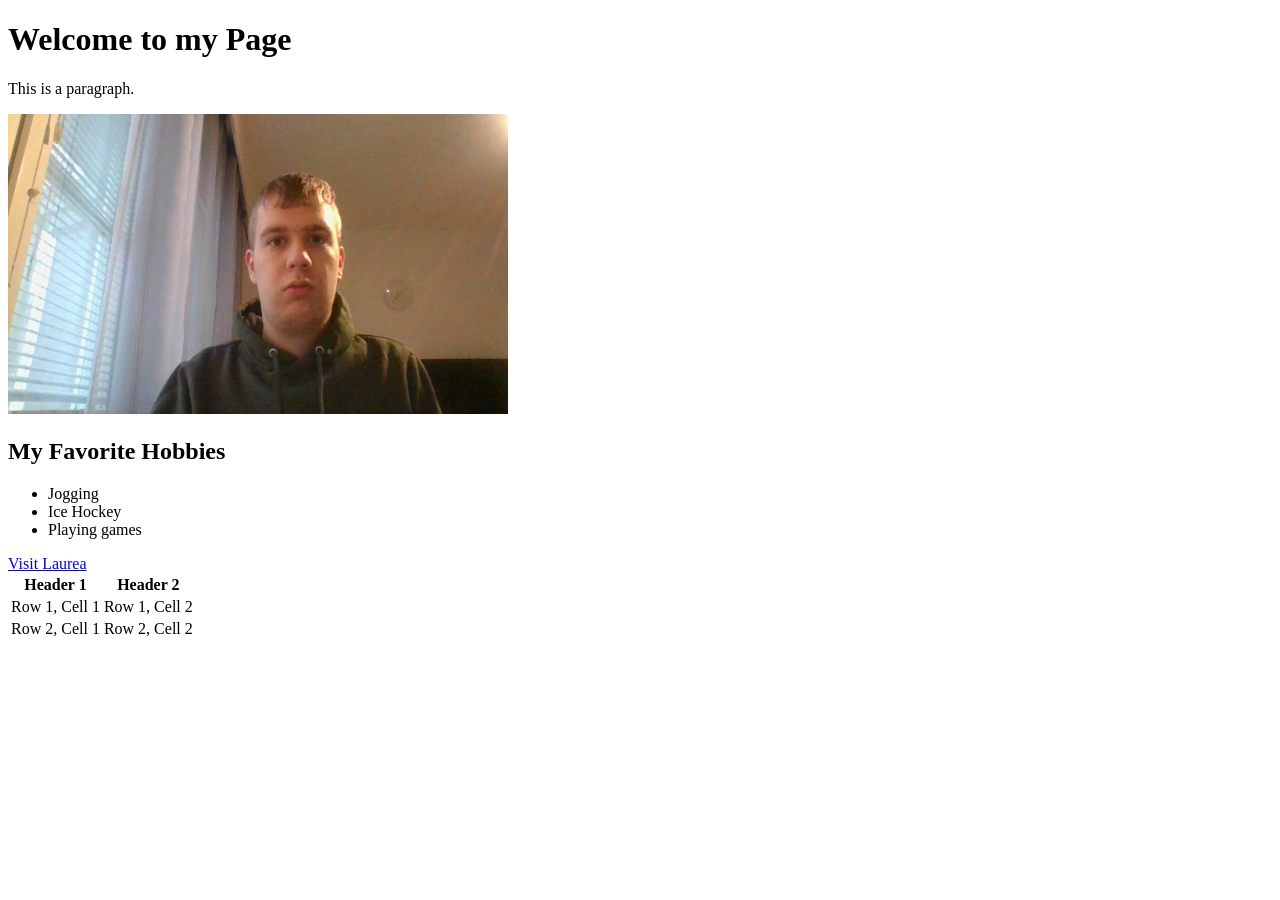
==== WS_01/index.html @ e9bf68af "Add initial HTML page and README files for workshops 3 to 6 - Created index.html for WS_01 with basi" ====
<!doctype html>
<html lang="en-US">
  <head>
    <title>Minun eka HTML sivu</title>
  </head>
  <body>
    <h1>Welcome to my Page</h1>
    <p>This is a paragraph.</p>
    <img
      src="./images/Minun_kuva.jpg"
      alt="Kuvalinkki rikki..."
      width="500"
      height="300"
    />
    
    <h2>My Favorite Hobbies</h2>
    <ul>
      <li>Jogging</li>
      <li>Ice Hockey</li>
      <li>Playing games</li>
    </ul>

<a href="https://www.laurea.fi">Visit Laurea</a>

<table>
    <tr>
        <th>Header 1</th>
        <th>Header 2</th>
    </tr>
    <tr>
        <td>Row 1, Cell 1</td>
        <td>Row 1, Cell 2</td>
    </tr>
    <tr>
        <td>Row 2, Cell 1</td>
        <td>Row 2, Cell 2</td>
    </tr>
    </table>

  </body>
</html>
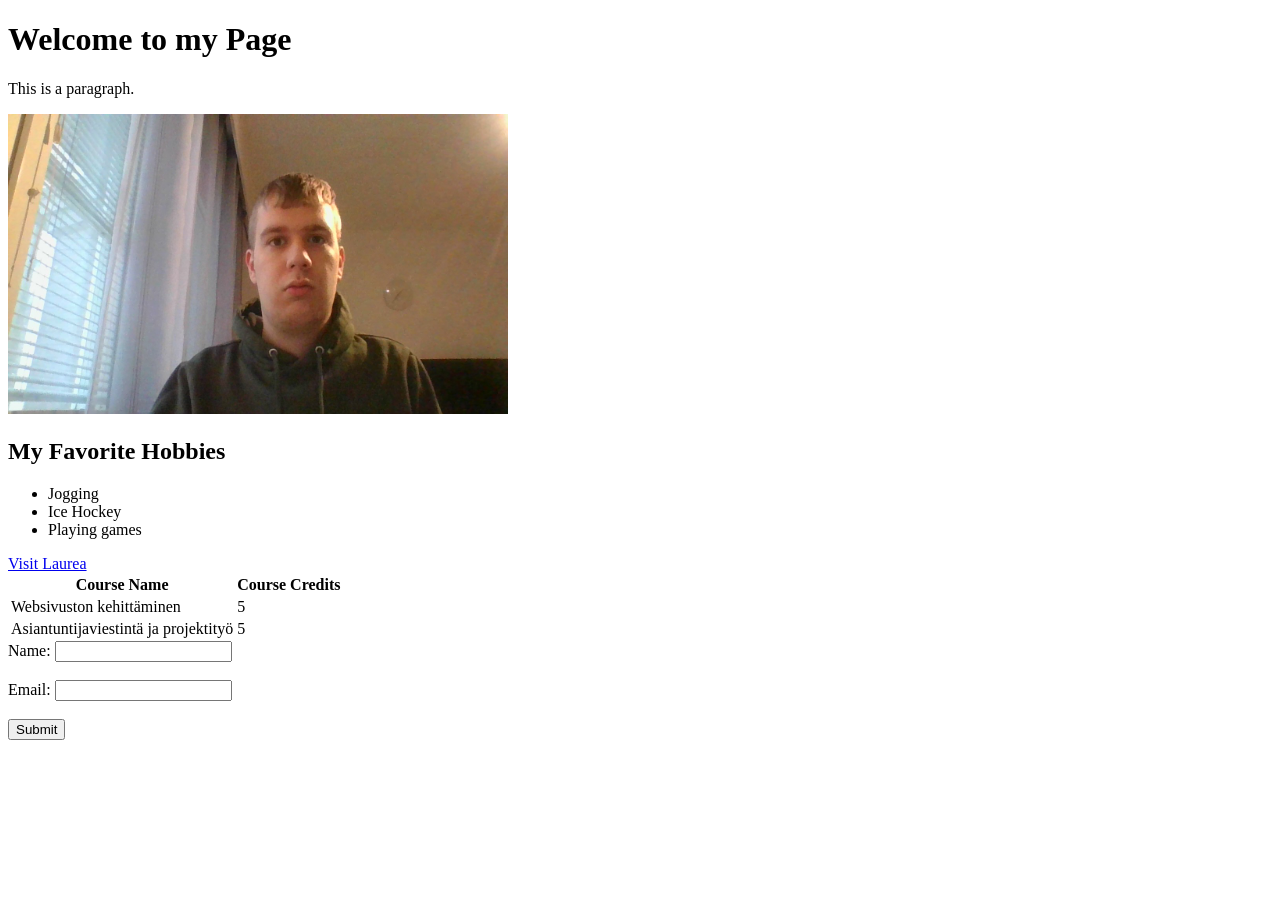
==== commit c9ce05a1: "Refactor HTML structure and update table content for clarity" ====
--- a/WS_01/index.html
+++ b/WS_01/index.html
@@ -1,7 +1,7 @@
 <!doctype html>
-<html lang="en-US">
+<html lang = "en-US">
   <head>
-    <title>Minun eka HTML sivu</title>
+    <title> Minun eka HTML sivu</title>
   </head>
   <body>
     <h1>Welcome to my Page</h1>
@@ -24,18 +24,27 @@
 
 <table>
     <tr>
-        <th>Header 1</th>
-        <th>Header 2</th>
+        <th>Course Name</th>
+        <th>Course Credits</th>
     </tr>
     <tr>
-        <td>Row 1, Cell 1</td>
-        <td>Row 1, Cell 2</td>
+        <td>Websivuston kehittäminen</td>
+        <td>5</td>
     </tr>
     <tr>
-        <td>Row 2, Cell 1</td>
-        <td>Row 2, Cell 2</td>
+        <td>Asiantuntijaviestintä ja projektityö</td>
+        <td>5</td>
     </tr>
     </table>
 
+<form>
+    <label for="name">Name:</label>
+    <input type="text" id="name" name="name"><br><br>
+    <label for="email">Email:</label>
+    <input type="email" id="email" name="email"><br><br>
+    <input type="submit" value="Submit">
+    </form>
+
+
   </body>
 </html>
